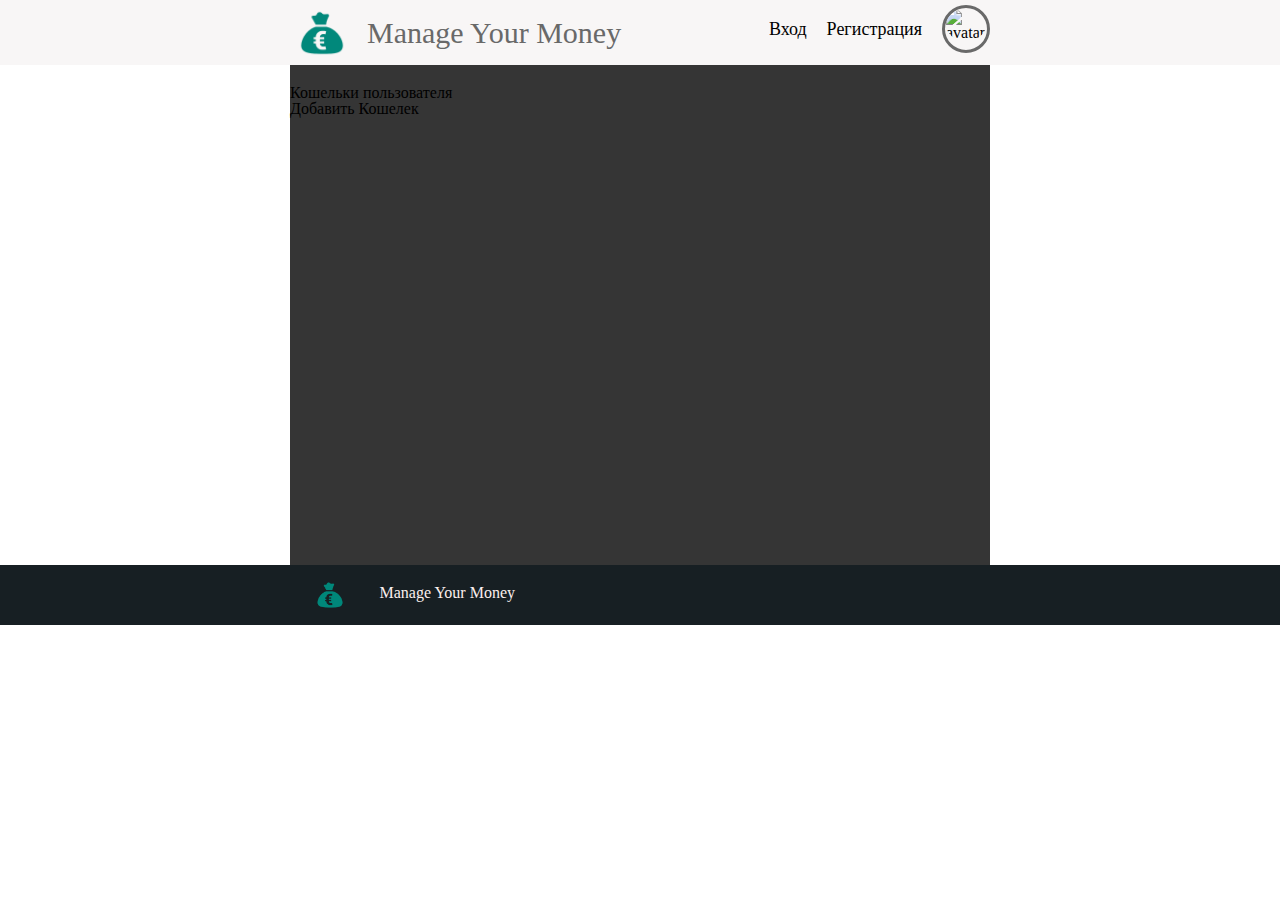
==== public/index.html @ 98a3968b "first commit" ====
<!DOCTYPE html>
<html lang="ru">
<head>
	<meta charset="UTF-8">
	<meta name="viewport" content="width=device-width, initial-scale=1">
	<link rel="stylesheet" href="css/style.css">
	<script src="https://cdn.rawgit.com/chrisveness/crypto/4e93a4d/sha256.js"></script>
	<title>Manage Your Money</title>
</head>
<body>
	<header>
		<div class ="layout">
			<div class = "headerFlex">
				<div class="logoHeaderWrap">
					<img  class = "logo "src="png/UIHere.png" alt="Money Logo">
					<h1 class = "brandName" >Manage Your Money</h1>
				</div>
				<menu class = "burger">
						<div class="first">
							<p id= "sign-inBtn" >Вход</p>
							<p id="registParagraph" >Регистрация</p>
						</div>
						<div class="seccond">
							<img  id ="avatarka" src=" ../avatar/i05.png " alt="avatar">
						</div>
						<div class="third"></div>

						<div class="MenuActive">
							<ul>
								<li>Lorem ipsum.1</li>
								<li>Lorem ipsum.2</li>
								<li>Lorem ipsum.3</li>
								<li>Lorem ipsum.4</li>
								<li>Lorem ipsum.5</li>
								<li>Lorem ipsum.6</li>
						</div>
				</menu>
			</div>

		</div>
	</header>
	<div id= "wall-1"></div>
	<main>
		<div class ="layout">
			<section>
				<h1>Кошельки пользователя</h1>
				<p onclick = "newWallet()" class="btnNewWallet"> Добавить Кошелек </p>	
				
				<!-- <div class ="wallet">
					<header class="headerWallet">
						<h3>Name</h3>
						<menu class="menuWallet">
							<div class="firstLine"></div>
							<div class="secondLine"></div>
							<div class="thirdLine"></div>
						</menu>
					</header>
					<hr>
					<div class="info">
						<div class ="progresBar"></div>
						<div class="balanceGrn">
							<p class = "balanceGrnKey"> Баланс, грн</p>
							<p class ="balanceGrnValue">555</p>
						</div>
						<div>
							<p class="balance$key">Баланс, $</p>
							<p class="balance$Value">254</p>
						</div>
						<div class="expenses">
							<p class="expensesKey">Расходы, грн</p>
							<p class="expensesValue">600</p>
						</div>
					</div>
					<div class="actions">
						<input type="button" name="Поступление" value="Поступление" id="">
						<input type="button" name="Расходовать" value="Расходовать" id="">
					</div>
				</div>
			</div> -->
		</section>

		<!-- ---------------------------  Регистрация ------------->
		<!-- <div class="registstWrap">
			<img src="" alt="avatar">
			<input type="button">
		</div> -->
		<!-- ------------------------------------------------------>
		<div id="signInWindw"></div>	
		<div id="registrlog"></div>	
		</div>
	</main>	
	
	<footer>
		<div class ="layout">
			<div class="footerWrap">
				<div class="logoFooterWrap">
					<img  class="logFooter "src="png/UIHere.png" alt="Money Logo">
					<h2 class = "slognFooter">Manage Your Money</h2>
				</div>	
			</div>	
		</div>
	</footer>
	<script src="js/regist.js"></script>
	<script src="js/index.js"></script>
</body>
</html>
---- public/css/style.css ----
html, body, div, span, applet, object, iframe,
h1, h2, h3, h4, h5, h6, p, blockquote, pre,
a, abbr, acronym, address, big, cite, code,
del, dfn, em, img, ins, kbd, q, s, samp,
small, strike, strong, sub, sup, tt, var,
b, u, i, center,
dl, dt, dd, ol, ul, li,
fieldset, form, label, legend,
table, caption, tbody, tfoot, thead, tr, th, td,
article, aside, canvas, details, embed,
figure, figcaption, footer, header, hgroup,
menu, nav, output, ruby, section, summary,
time, mark, audio, video {
	margin: 0;
	padding: 0;
	border: 0;
	font-size: 100%;
	font: inherit;
	vertical-align: baseline;
}
 HTML5 display-role reset for older browsers 
article, aside, details, figcaption, figure,
footer, header, hgroup, menu, nav, section {
	display: block;
}
body {
	line-height: 1;
}
ol, ul {
	list-style: none;
}
blockquote, q {
	quotes: none;
}
blockquote:before, blockquote:after,
q:before, q:after {
	content: '';
	content: none;
}
table {
	border-collapse: collapse;
	border-spacing: 0;
}


/////////////////////////////////////////////////////////////////////
body{
	width: 100%;
	height: 100%;
}
.wrap{
	display: block;
	background: #353535;
	width: 100%;
}
header{
	background:#f8f6f6;
	height: 65px;
	width: 100%;
}
.headerFlex{
	display: flex;
	justify-content: space-between;
	align-items: center;	
}

.logoHeaderWrap{
	display: flex;
	justify-content: space-around;
	align-items: center;
}
.logo{
		width: 50px;
		margin-left: 7px;
    	margin-top: 8px;
}
.brandName{
	font-size: 30px;
	font-family:  BigNoodleTitling Regular;
	color: #696969;
	margin-top:7px; 
	margin-left: 20px;
}
.MenuActive{
	display: none;
}
    /************* more than 768px ****************  */
    @media(min-width:768px){
	.seccond{
		width:40px;
		height:40px;
		padding: 1px;
		border:3px solid #696969;
		border-radius: 50%;
	}
	.seccond img{
		width:40px;
		border-radius: 50%;
	}
	.inner{
		background-origin: 
	}
	.burger{
		display:flex;
		justify-content: space-between;
		align-items: center;
	}
	.first{
		margin-right: 20px;
		display:contents;
	}
	.first p{
		font-family: Roboto Thin;
		font-size: 18px;
		margin-right: 20px;

	}
	.footerWrap{
		width:200px;
		margin-left: 25px;
	}	
	.footerWrap{
		width:200px;
		margin-left: 25px;
	}
	.logoFooterWrap{
		padding-top: 10px;
		display:flex;
		justify-content:space-between; 
		align-items: center;
	}
	
}	
/************************  for meddia         ***********************/
@media(max-width:767px){
	.brandName{ 
		margin-left: 180px;
	}
	.logo{
    	margin-left: 35px;
	}
	.first p{
		display: none;
	}
	.seccond img{
		display: none;
	}
	.burger{
		width: 38px;
		height: 25px;
		margin-right: 13px;
		margin-top: 5px;
		position: relative;
	}
	.burger div{
		width:38px;
		height:3px;
		background:#554948;
		position: absolute;
	}
	.burger .first{
	}
	.burger .seccond{
		top:12px;
	}
	.burger .third{
		top:24px;
	}





		/**********    for menu burger active    *****************/
	



	/*menu .MenuActive{
		height: 300px;
		width: 200px;
		position: absolute;
		right: -42px;
		top:-20px;
		display:flex;
		justify-content: space-between;	
		align-items: start;
		opacity: 0.7;
		background:#353535;
	}
	.MenuActive ul{
		margin:0 auto;
	}
	ul li{
		margin: 30px;
		font-family: Roboto Light;
		font-size: 18px;
		color: #f5f5f5;
	}*/


/**********************************************************************************/


	.logoFooterWrap{
		display: flex;
		justify-content: space-around;
		flex-direction: column;
		align-items:  center;
		margin:0 auto;
	}
	
}
main{
	position: relative;
	background: #353535;
	min-height: 480px;
	width: 700px;
	margin:0 auto;
	padding-top:20px; 
}
/*.wallet{
	width: 200px;
	height: 250px;
	background: #535353;
	padding-top: 5px;
	position: relative;
}
.wallet h3{
	font-size: 18px;
	color: #ffff;
	font-family:roboto bolt;
	opacity: 0.7;
	margin-left: 10px;	
}
.headerWallet{
	display:flex;
	justify-content:space-between;
	align-items:center;
}
.menuWallet{
	width: 38px;
	height: 25px;
	position: relative;
}
.menuWallet div{
	width:25px;
	height:2px;
	background:#fff;
	position: absolute;

}
.firstLine{
	top:4px;
}
.secondLine{
	top:12px;
}
.thirdLine{
	top:20px;
}
.info div{
	display:flex;
	justify-content: space-between;
	padding:3px 10px 0 10px;
}
.balanceGrn{
	display:flex;
	justify-content: space-between;
	padding:0 10px 0 10px;
}
.expenses p:nth-child(even){
	color: red;
}
.actions{
	width: 200px;
	position:absolute;
	left:0;
	bottom:10px;
	display: flex;
	justify-content: space-between;
	flex-direction: row;
	align-items: center;
}
.actions input{
	padding: 0;
	margin:0;
	border-radius:6px;
	width:90px;
	height:35px;
}
.actions input:nth-child(1){
	margin-left: 4px;
}
.actions input:nth-child(2){
	margin-right: 4px;
}
.info p{
	font-family: Roboto Light;
	font-size: 20px;
}*/
/*********************************************************************/
footer{ 
	background:#171f23;
	height: 60px;
	width: 100%;
}
.logFooter{
		width:30px;
		margin-top: 5px;	
	}
.slognFooter{
	font-family: BigNoodleTitling Regular
	font-size:24px;
	color:#fbefee;
}
.layout{
	position: relative;
	width: 700px;
	height: 100%;
	/*border:1px red solid ;*/
	margin:0 auto;
}
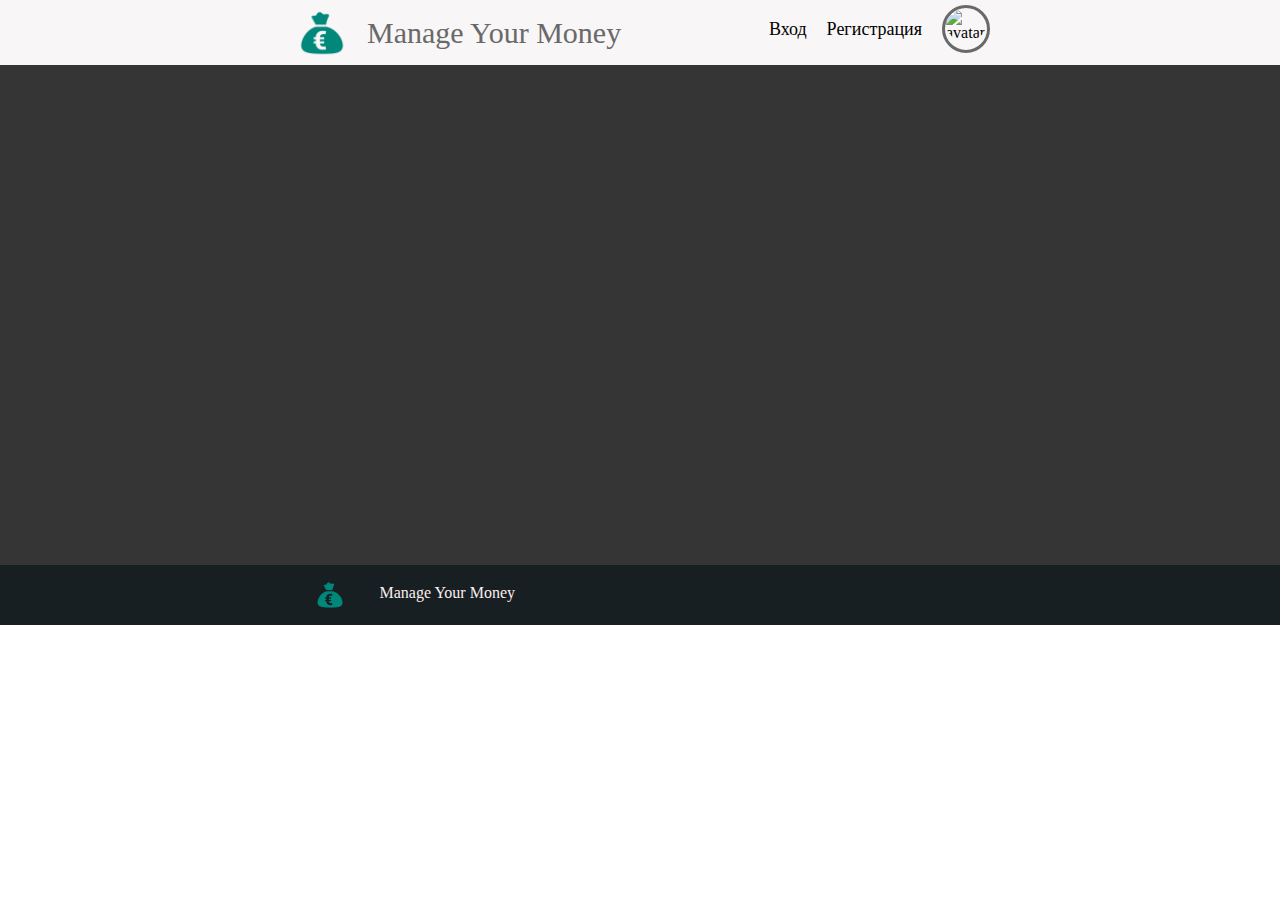
==== commit 29664a05: "added signIn" ====
--- a/public/index.html
+++ b/public/index.html
@@ -8,99 +8,99 @@
 	<title>Manage Your Money</title>
 </head>
 <body>
-	<header>
-		<div class ="layout">
-			<div class = "headerFlex">
-				<div class="logoHeaderWrap">
-					<img  class = "logo "src="png/UIHere.png" alt="Money Logo">
-					<h1 class = "brandName" >Manage Your Money</h1>
+	<div class="wrap">
+		<header>
+			<div class ="layout">
+				<div class = "headerFlex">
+					<div class="logoHeaderWrap">
+						<img  class = "logo "src="png/UIHere.png" alt="Money Logo">
+						<h1 class = "brandName" >Manage Your Money</h1>
+					</div>
+					<menu class = "burger">
+							<div class="first">
+								<p id= "sign-inBtn" >Вход</p>
+								<p id="registParagraph" >Регистрация</p>
+							</div>
+							<div class="seccond">
+								<img  id ="avatarka" src=" ../avatar/i05.png " alt="avatar">
+							</div>
+							<div class="third"></div>
+
+							<div class="MenuActive">
+								<ul>
+									<li>Lorem ipsum.1</li>
+									<li>Lorem ipsum.2</li>
+									<li>Lorem ipsum.3</li>
+									<li>Lorem ipsum.4</li>
+									<li>Lorem ipsum.5</li>
+									<li>Lorem ipsum.6</li>
+							</div>
+					</menu>
 				</div>
-				<menu class = "burger">
-						<div class="first">
-							<p id= "sign-inBtn" >Вход</p>
-							<p id="registParagraph" >Регистрация</p>
+
+			</div>
+		</header>
+		<main>
+				<!-- <section>
+					<h1>Кошельки пользователя</h1>
+					<p onclick = "newWallet()" class="btnNewWallet"> Добавить Кошелек </p>	
+					
+					<div class ="wallet">
+						<header class="headerWallet">
+							<h3>Name</h3>
+							<menu class="menuWallet">
+								<div class="firstLine"></div>
+								<div class="secondLine"></div>
+								<div class="thirdLine"></div>
+							</menu>
+						</header>
+						<hr>
+						<div class="info">
+							<div class ="progresBar"></div>
+							<div class="balanceGrn">
+								<p class = "balanceGrnKey"> Баланс, грн</p>
+								<p class ="balanceGrnValue">555</p>
+							</div>
+							<div>
+								<p class="balance$key">Баланс, $</p>
+								<p class="balance$Value">254</p>
+							</div>
+							<div class="expenses">
+								<p class="expensesKey">Расходы, грн</p>
+								<p class="expensesValue">600</p>
+							</div>
 						</div>
-						<div class="seccond">
-							<img  id ="avatarka" src=" ../avatar/i05.png " alt="avatar">
-						</div>
-						<div class="third"></div>
-
-						<div class="MenuActive">
-							<ul>
-								<li>Lorem ipsum.1</li>
-								<li>Lorem ipsum.2</li>
-								<li>Lorem ipsum.3</li>
-								<li>Lorem ipsum.4</li>
-								<li>Lorem ipsum.5</li>
-								<li>Lorem ipsum.6</li>
-						</div>
-				</menu>
-			</div>
-
-		</div>
-	</header>
-	<div id= "wall-1"></div>
-	<main>
-		<div class ="layout">
-			<section>
-				<h1>Кошельки пользователя</h1>
-				<p onclick = "newWallet()" class="btnNewWallet"> Добавить Кошелек </p>	
-				
-				<!-- <div class ="wallet">
-					<header class="headerWallet">
-						<h3>Name</h3>
-						<menu class="menuWallet">
-							<div class="firstLine"></div>
-							<div class="secondLine"></div>
-							<div class="thirdLine"></div>
-						</menu>
-					</header>
-					<hr>
-					<div class="info">
-						<div class ="progresBar"></div>
-						<div class="balanceGrn">
-							<p class = "balanceGrnKey"> Баланс, грн</p>
-							<p class ="balanceGrnValue">555</p>
-						</div>
-						<div>
-							<p class="balance$key">Баланс, $</p>
-							<p class="balance$Value">254</p>
-						</div>
-						<div class="expenses">
-							<p class="expensesKey">Расходы, грн</p>
-							<p class="expensesValue">600</p>
+						<div class="actions">
+							<input type="button" name="Поступление" value="Поступление" id="">
+							<input type="button" name="Расходовать" value="Расходовать" id="">
 						</div>
 					</div>
-					<div class="actions">
-						<input type="button" name="Поступление" value="Поступление" id="">
-						<input type="button" name="Расходовать" value="Расходовать" id="">
-					</div>
 				</div>
+			</section> -->
+
+			<!-- ---------------------------  Регистрация ------------->
+			<!-- <div class="registstWrap">
+				<img src="" alt="avatar">
+				<input type="button">
 			</div> -->
-		</section>
-
-		<!-- ---------------------------  Регистрация ------------->
-		<!-- <div class="registstWrap">
-			<img src="" alt="avatar">
-			<input type="button">
-		</div> -->
-		<!-- ------------------------------------------------------>
-		<div id="signInWindw"></div>	
-		<div id="registrlog"></div>	
-		</div>
-	</main>	
-	
-	<footer>
-		<div class ="layout">
-			<div class="footerWrap">
-				<div class="logoFooterWrap">
-					<img  class="logFooter "src="png/UIHere.png" alt="Money Logo">
-					<h2 class = "slognFooter">Manage Your Money</h2>
+			<!-- ------------------------------------------------------>
+			<!-- <div id="signInWindw"></div>	
+			<div id="registrlog"></div>	 -->					
+		</main>	
+		
+		<footer>
+			<div class ="layout">
+				<div class="footerWrap">
+					<div class="logoFooterWrap">
+						<img  class="logFooter "src="png/UIHere.png" alt="Money Logo">
+						<h2 class = "slognFooter">Manage Your Money</h2>
+					</div>	
 				</div>	
-			</div>	
-		</div>
-	</footer>
-	<script src="js/regist.js"></script>
-	<script src="js/index.js"></script>
+			</div>
+		</footer>
+		<script src="js/signIn.js"></script>
+		<script src="js/regist.js"></script>
+		<script src="js/index.js"></script>
+	</div>
 </body>
 </html>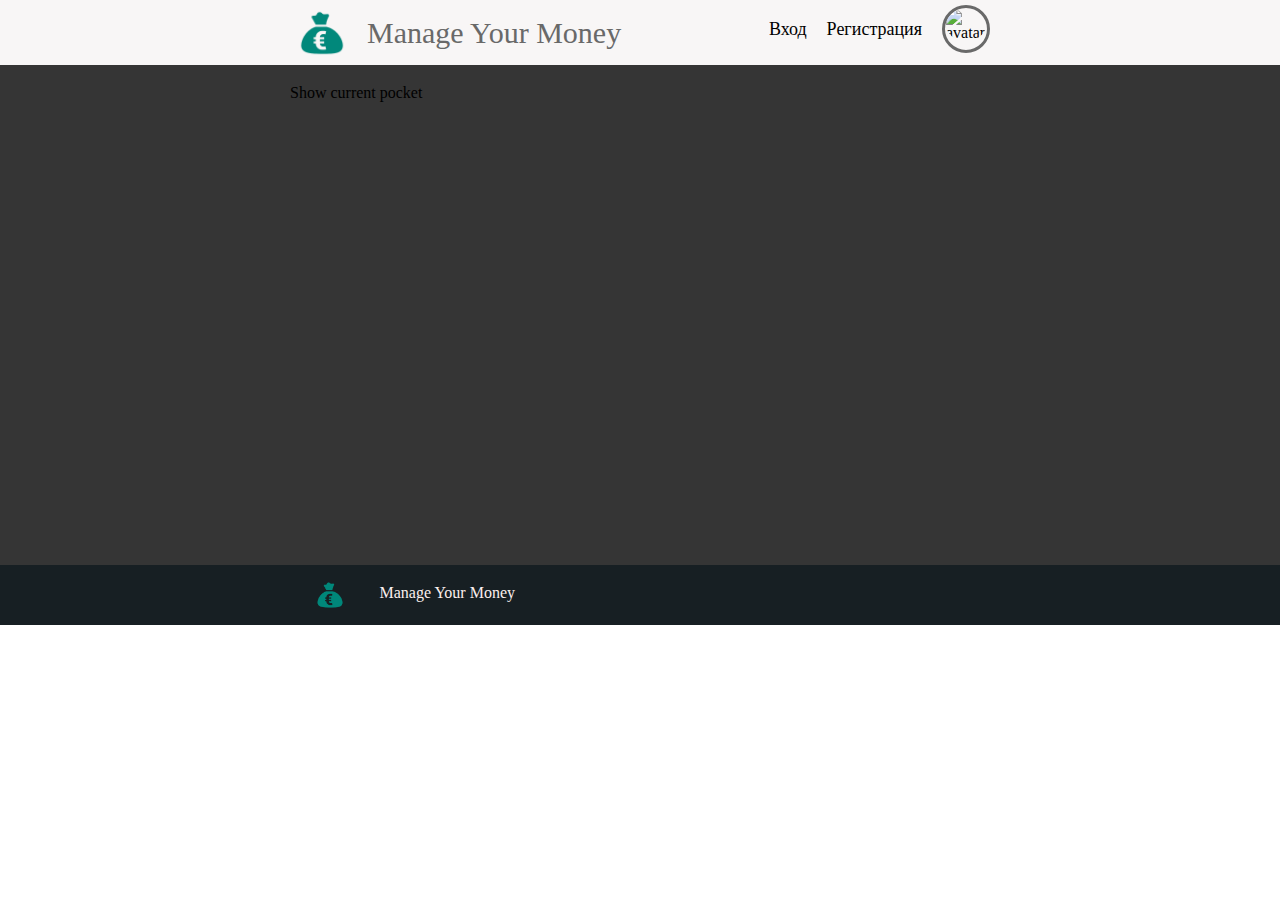
==== commit 41c62ffc: "added validation hash" ====
--- a/public/index.html
+++ b/public/index.html
@@ -1,4 +1,4 @@
-<!DOCTYPE html>
+<!-- <!DOCTYPE html>
 <html lang="ru">
 <head>
 	<meta charset="UTF-8">
@@ -6,41 +6,60 @@
 	<link rel="stylesheet" href="css/style.css">
 	<script src="https://cdn.rawgit.com/chrisveness/crypto/4e93a4d/sha256.js"></script>
 	<title>Manage Your Money</title>
-</head>
-<body>
-	<div class="wrap">
-		<header>
-			<div class ="layout">
-				<div class = "headerFlex">
-					<div class="logoHeaderWrap">
-						<img  class = "logo "src="png/UIHere.png" alt="Money Logo">
-						<h1 class = "brandName" >Manage Your Money</h1>
+</head> -->
+<!DOCTYPE html>
+<html lang="en">
+  <head>
+    <title>Manage Your Money</title>
+    <meta name="viewport" content="width=device-width, initial-scale=1, user-scalable=no, minimal-ui">
+    <link id="favicon" rel="icon" href="https://cdn.glitch.com/c54bf865-364f-4c70-a071-e24900743fd0%2Fa-level-ico.png?v=1561722122996" type="image/x-icon">
+    <meta charset="utf-8">
+    <link href="https://fonts.googleapis.com/css?family=Luckiest+Guy|Mali|Poppins|Roboto|Montserrat|&display=swap" rel="stylesheet">
+    <script src="https://cdn.rawgit.com/chrisveness/crypto/4e93a4d/sha256.js"></script>
+    <link rel="stylesheet" href="css/style.css">
+
+    <script>
+      let currentUser = {
+        'user-name': "unknown",
+        'user-photo': "https://upload.wikimedia.org/wikipedia/commons/8/87/Avatar_poe84it.png"
+      }
+    </script>
+  </head>
+	<body>
+		<div class="wrap">
+			<header>
+				<div class ="layout">
+					<div class = "headerFlex">
+						<div class="logoHeaderWrap">
+							<img  class = "logo "src="png/UIHere.png" alt="Money Logo">
+							<h1 class = "brandName" >Manage Your Money</h1>
+						</div>
+						<menu class = "burger">
+								<div class="first">
+									<p id= "sign-inBtn" >Вход</p>
+									<p id="registParagraph" >Регистрация</p>
+								</div>
+								<div class="seccond">
+									<img  id ="avatarka" src=" ../avatar/i05.png " alt="avatar">
+								</div>
+								<div class="third"></div>
+
+								<div class="MenuActive">
+									<ul>
+										<li>Lorem ipsum.1</li>
+										<li>Lorem ipsum.2</li>
+										<li>Lorem ipsum.3</li>
+										<li>Lorem ipsum.4</li>
+										<li>Lorem ipsum.5</li>
+										<li>Lorem ipsum.6</li>
+								</div>
+						</menu>
 					</div>
-					<menu class = "burger">
-							<div class="first">
-								<p id= "sign-inBtn" >Вход</p>
-								<p id="registParagraph" >Регистрация</p>
-							</div>
-							<div class="seccond">
-								<img  id ="avatarka" src=" ../avatar/i05.png " alt="avatar">
-							</div>
-							<div class="third"></div>
 
-							<div class="MenuActive">
-								<ul>
-									<li>Lorem ipsum.1</li>
-									<li>Lorem ipsum.2</li>
-									<li>Lorem ipsum.3</li>
-									<li>Lorem ipsum.4</li>
-									<li>Lorem ipsum.5</li>
-									<li>Lorem ipsum.6</li>
-							</div>
-					</menu>
 				</div>
-
-			</div>
-		</header>
-		<main>
+			</header>
+			<main>
+				<p id="Show-pocket">Show current pocket</p>
 				<!-- <section>
 					<h1>Кошельки пользователя</h1>
 					<p onclick = "newWallet()" class="btnNewWallet"> Добавить Кошелек </p>	
@@ -101,6 +120,7 @@
 		<script src="js/signIn.js"></script>
 		<script src="js/regist.js"></script>
 		<script src="js/index.js"></script>
+		<script src="js/new-pocket.js"></script>
 	</div>
 </body>
 </html>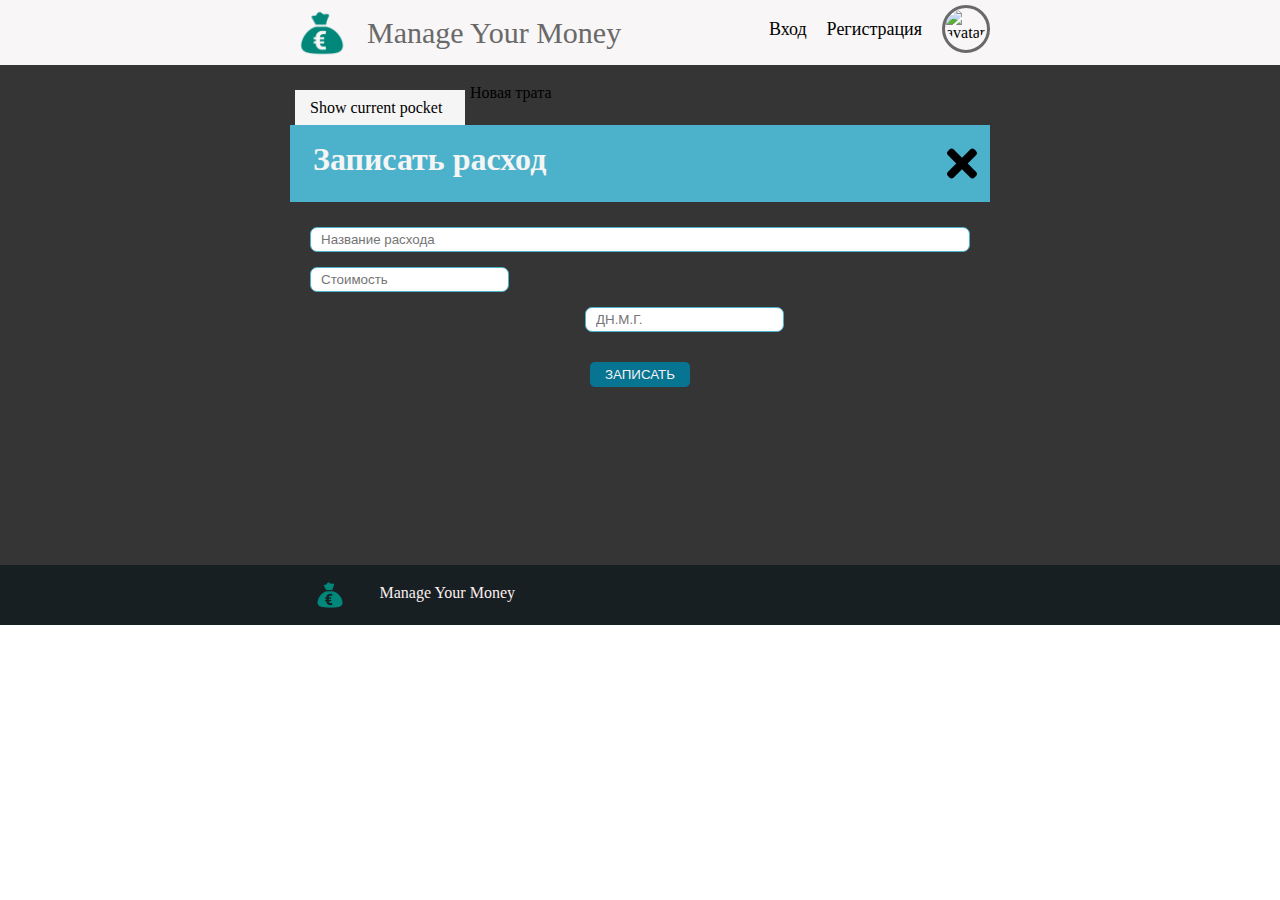
==== commit 3a1fe37b: "connected expenseModul to progect" ====
--- a/public/index.html
+++ b/public/index.html
@@ -1,12 +1,3 @@
-<!-- <!DOCTYPE html>
-<html lang="ru">
-<head>
-	<meta charset="UTF-8">
-	<meta name="viewport" content="width=device-width, initial-scale=1">
-	<link rel="stylesheet" href="css/style.css">
-	<script src="https://cdn.rawgit.com/chrisveness/crypto/4e93a4d/sha256.js"></script>
-	<title>Manage Your Money</title>
-</head> -->
 <!DOCTYPE html>
 <html lang="en">
   <head>
@@ -14,6 +5,7 @@
     <meta name="viewport" content="width=device-width, initial-scale=1, user-scalable=no, minimal-ui">
     <link id="favicon" rel="icon" href="https://cdn.glitch.com/c54bf865-364f-4c70-a071-e24900743fd0%2Fa-level-ico.png?v=1561722122996" type="image/x-icon">
     <meta charset="utf-8">
+    <link rel="stylesheet" href="css/fonts.css">
     <link href="https://fonts.googleapis.com/css?family=Luckiest+Guy|Mali|Poppins|Roboto|Montserrat|&display=swap" rel="stylesheet">
     <script src="https://cdn.rawgit.com/chrisveness/crypto/4e93a4d/sha256.js"></script>
     <link rel="stylesheet" href="css/style.css">
@@ -59,7 +51,11 @@
 				</div>
 			</header>
 			<main>
-				<p id="Show-pocket">Show current pocket</p>
+				<section class="buttonWrap">
+					<div class="Show-pocket"><p>Show current pocket</p></div>
+					<div class="newEntries"><p>Новая трата</p></div>
+				</section>
+				
 				<!-- <section>
 					<h1>Кошельки пользователя</h1>
 					<p onclick = "newWallet()" class="btnNewWallet"> Добавить Кошелек </p>	
@@ -104,7 +100,8 @@
 			</div> -->
 			<!-- ------------------------------------------------------>
 			<!-- <div id="signInWindw"></div>	
-			<div id="registrlog"></div>	 -->					
+			<div id="registrlog"></div>	 -->	
+			<new-entries-element></new-entries-element>				
 		</main>	
 		
 		<footer>
@@ -121,6 +118,7 @@
 		<script src="js/regist.js"></script>
 		<script src="js/index.js"></script>
 		<script src="js/new-pocket.js"></script>
+		<script src="js/new-entries.js"></script>
 	</div>
 </body>
 </html>--- a/public/css/fonts.css
+++ b/public/css/fonts.css
@@ -0,0 +1,24 @@
+/*! Generated by Font Squirrel (https://www.fontsquirrel.com) on July 15, 2019 */
+
+
+
+@font-face {
+    font-family: 'apercuregular';
+    src: url('apercu-webfont.woff2') format('woff2'),
+         url('apercu-webfont.woff') format('woff');
+    font-weight: normal;
+    font-style: normal;
+
+}
+
+
+
+
+@font-face {
+    font-family: 'apercubold';
+    src: url('apercu-bold-webfont.woff2') format('woff2'),
+         url('apercu-bold-webfont.woff') format('woff');
+    font-weight: normal;
+    font-style: normal;
+
+}--- a/public/css/style.css
+++ b/public/css/style.css
@@ -219,6 +219,23 @@
 	margin:0 auto;
 	padding-top:20px; 
 }
+.buttonWrap{
+	width: 100%;
+	height:40px;
+	display: flex;
+}
+.Show-pocket{
+	display: block;
+	width:150px;
+	height: 30px; 
+	background:whitesmoke;
+	padding:10px 5px 0 15px;
+	margin: 5px;
+}
+.Show-pocket p{
+	margin: 0;
+	padding: 0;
+}
 /*.wallet{
 	width: 200px;
 	height: 250px;
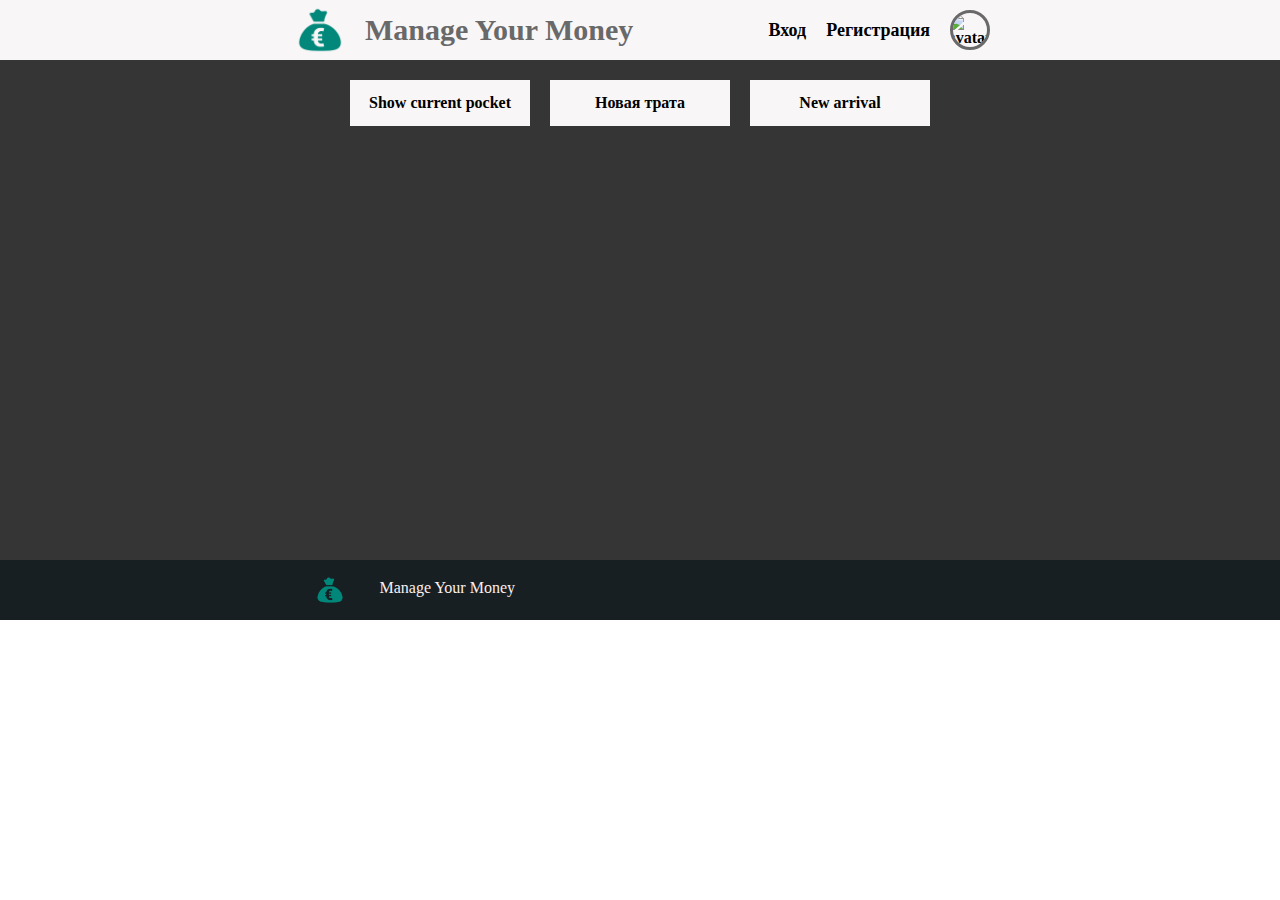
==== commit 2d0b8e8f: "last changes" ====
--- a/public/index.html
+++ b/public/index.html
@@ -28,8 +28,8 @@
 						</div>
 						<menu class = "burger">
 								<div class="first">
-									<p id= "sign-inBtn" >Вход</p>
-									<p id="registParagraph" >Регистрация</p>
+									<span id= "sign-inBtn" >Вход</span>
+									<span id="registParagraph" >Регистрация</span>
 								</div>
 								<div class="seccond">
 									<img  id ="avatarka" src=" ../avatar/i05.png " alt="avatar">
@@ -51,10 +51,12 @@
 				</div>
 			</header>
 			<main>
-				<section class="buttonWrap">
-					<div class="Show-pocket"><p>Show current pocket</p></div>
-					<div class="newEntries"><p>Новая трата</p></div>
-				</section>
+				<div class="buttonWrap">
+					<div class="btn Show-pocket">Show current pocket</div>
+					<div class="btn newEntries">Новая трата</div>
+					<div class="btn NewArrival"> New arrival</div>
+					<!-- <div class="newPocketInfo"> Отчёт по кошелькам</div> -->
+				</div>
 				
 				<!-- <section>
 					<h1>Кошельки пользователя</h1>
@@ -101,7 +103,7 @@
 			<!-- ------------------------------------------------------>
 			<!-- <div id="signInWindw"></div>	
 			<div id="registrlog"></div>	 -->	
-			<new-entries-element></new-entries-element>				
+		<!-- 	<new-entries-element></new-entries-element> -->				
 		</main>	
 		
 		<footer>
@@ -119,6 +121,7 @@
 		<script src="js/index.js"></script>
 		<script src="js/new-pocket.js"></script>
 		<script src="js/new-entries.js"></script>
+		<script src="js/newArrival.js"></script>
 	</div>
 </body>
 </html>--- a/public/css/style.css
+++ b/public/css/style.css
@@ -43,7 +43,9 @@
 }
 
 
-/////////////////////////////////////////////////////////////////////
+*{
+	transform: 0.2s;
+ }
 body{
 	width: 100%;
 	height: 100%;
@@ -55,8 +57,8 @@
 }
 header{
 	background:#f8f6f6;
-	height: 65px;
-	width: 100%;
+	width: 100%;
+	font-weight: bold;
 }
 .headerFlex{
 	display: flex;
@@ -68,17 +70,15 @@
 	display: flex;
 	justify-content: space-around;
 	align-items: center;
-}
-.logo{
-		width: 50px;
-		margin-left: 7px;
-    	margin-top: 8px;
+	padding: 5px;
+}
+.logo {
+	width: 50px;
 }
 .brandName{
 	font-size: 30px;
 	font-family:  BigNoodleTitling Regular;
 	color: #696969;
-	margin-top:7px; 
 	margin-left: 20px;
 }
 .MenuActive{
@@ -89,13 +89,16 @@
 	.seccond{
 		width:40px;
 		height:40px;
-		padding: 1px;
 		border:3px solid #696969;
 		border-radius: 50%;
+		overflow: hidden;
+	    padding: 5px;
+	    box-sizing: border-box;
+	    display: flex;
+	    justify-content: center;
+	    align-items: center;
 	}
 	.seccond img{
-		width:40px;
-		border-radius: 50%;
 	}
 	.inner{
 		background-origin: 
@@ -109,11 +112,15 @@
 		margin-right: 20px;
 		display:contents;
 	}
-	.first p{
+	.first span {
 		font-family: Roboto Thin;
 		font-size: 18px;
 		margin-right: 20px;
-
+		cursor: pointer;
+	}
+
+	.first span:hover {
+		color: #999;
 	}
 	.footerWrap{
 		width:200px;
@@ -166,42 +173,6 @@
 	.burger .third{
 		top:24px;
 	}
-
-
-
-
-
-		/**********    for menu burger active    *****************/
-	
-
-
-
-	/*menu .MenuActive{
-		height: 300px;
-		width: 200px;
-		position: absolute;
-		right: -42px;
-		top:-20px;
-		display:flex;
-		justify-content: space-between;	
-		align-items: start;
-		opacity: 0.7;
-		background:#353535;
-	}
-	.MenuActive ul{
-		margin:0 auto;
-	}
-	ul li{
-		margin: 30px;
-		font-family: Roboto Light;
-		font-size: 18px;
-		color: #f5f5f5;
-	}*/
-
-
-/**********************************************************************************/
-
-
 	.logoFooterWrap{
 		display: flex;
 		justify-content: space-around;
@@ -220,103 +191,30 @@
 	padding-top:20px; 
 }
 .buttonWrap{
-	width: 100%;
-	height:40px;
 	display: flex;
-}
-.Show-pocket{
-	display: block;
-	width:150px;
-	height: 30px; 
+	justify-content: center;
+}
+
+.buttonWrap .btn {
+	padding: 15px;
+	min-width: 150px;
+	text-align: center;
+	margin: 0 10px;
+	background: #f8f6f6;
+	cursor: pointer;
+	transition: all 0.2s linear;
+	font-family: Roboto Thin;
+	font-weight: 700;
+}
+
+.buttonWrap .btn:hover {
+	background: #e4e4e4;
+}
+
+.buttonWrap div{
+	min-width:100px;
 	background:whitesmoke;
-	padding:10px 5px 0 15px;
-	margin: 5px;
-}
-.Show-pocket p{
-	margin: 0;
-	padding: 0;
-}
-/*.wallet{
-	width: 200px;
-	height: 250px;
-	background: #535353;
-	padding-top: 5px;
-	position: relative;
-}
-.wallet h3{
-	font-size: 18px;
-	color: #ffff;
-	font-family:roboto bolt;
-	opacity: 0.7;
-	margin-left: 10px;	
-}
-.headerWallet{
-	display:flex;
-	justify-content:space-between;
-	align-items:center;
-}
-.menuWallet{
-	width: 38px;
-	height: 25px;
-	position: relative;
-}
-.menuWallet div{
-	width:25px;
-	height:2px;
-	background:#fff;
-	position: absolute;
-
-}
-.firstLine{
-	top:4px;
-}
-.secondLine{
-	top:12px;
-}
-.thirdLine{
-	top:20px;
-}
-.info div{
-	display:flex;
-	justify-content: space-between;
-	padding:3px 10px 0 10px;
-}
-.balanceGrn{
-	display:flex;
-	justify-content: space-between;
-	padding:0 10px 0 10px;
-}
-.expenses p:nth-child(even){
-	color: red;
-}
-.actions{
-	width: 200px;
-	position:absolute;
-	left:0;
-	bottom:10px;
-	display: flex;
-	justify-content: space-between;
-	flex-direction: row;
-	align-items: center;
-}
-.actions input{
-	padding: 0;
-	margin:0;
-	border-radius:6px;
-	width:90px;
-	height:35px;
-}
-.actions input:nth-child(1){
-	margin-left: 4px;
-}
-.actions input:nth-child(2){
-	margin-right: 4px;
-}
-.info p{
-	font-family: Roboto Light;
-	font-size: 20px;
-}*/
-/*********************************************************************/
+}
 footer{ 
 	background:#171f23;
 	height: 60px;
@@ -335,6 +233,5 @@
 	position: relative;
 	width: 700px;
 	height: 100%;
-	/*border:1px red solid ;*/
 	margin:0 auto;
 }